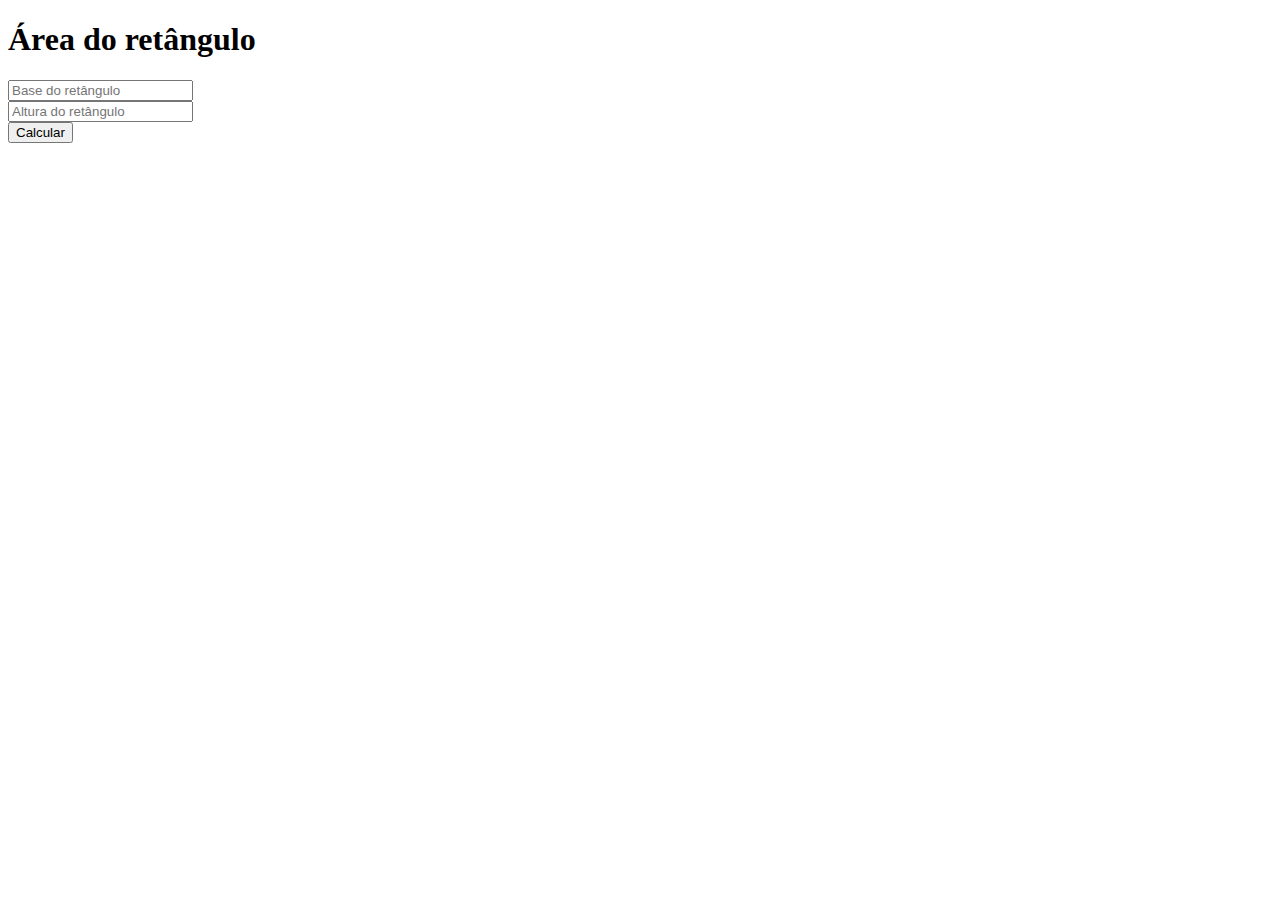
==== POO - Ex01/ex02/index.html @ 3d6f95e1 "POO" ====
<!DOCTYPE html>
<html lang="en">
<head>
    <meta charset="UTF-8">
    <meta name="viewport" content="width=device-width, initial-scale=1.0">
    <title>Document</title>
</head>
<body>
    <h1>Área do retângulo</h1>

    <input type="text" id="base" placeholder="Base do retângulo"> <br>
    <input type="text" id="altura" placeholder="Altura do retângulo"><br>
    <button onclick="mostrar()">Calcular</button>
    <h3 id="mostrar"></h3>

    <script src="script.js"></script>
</body>
</html>
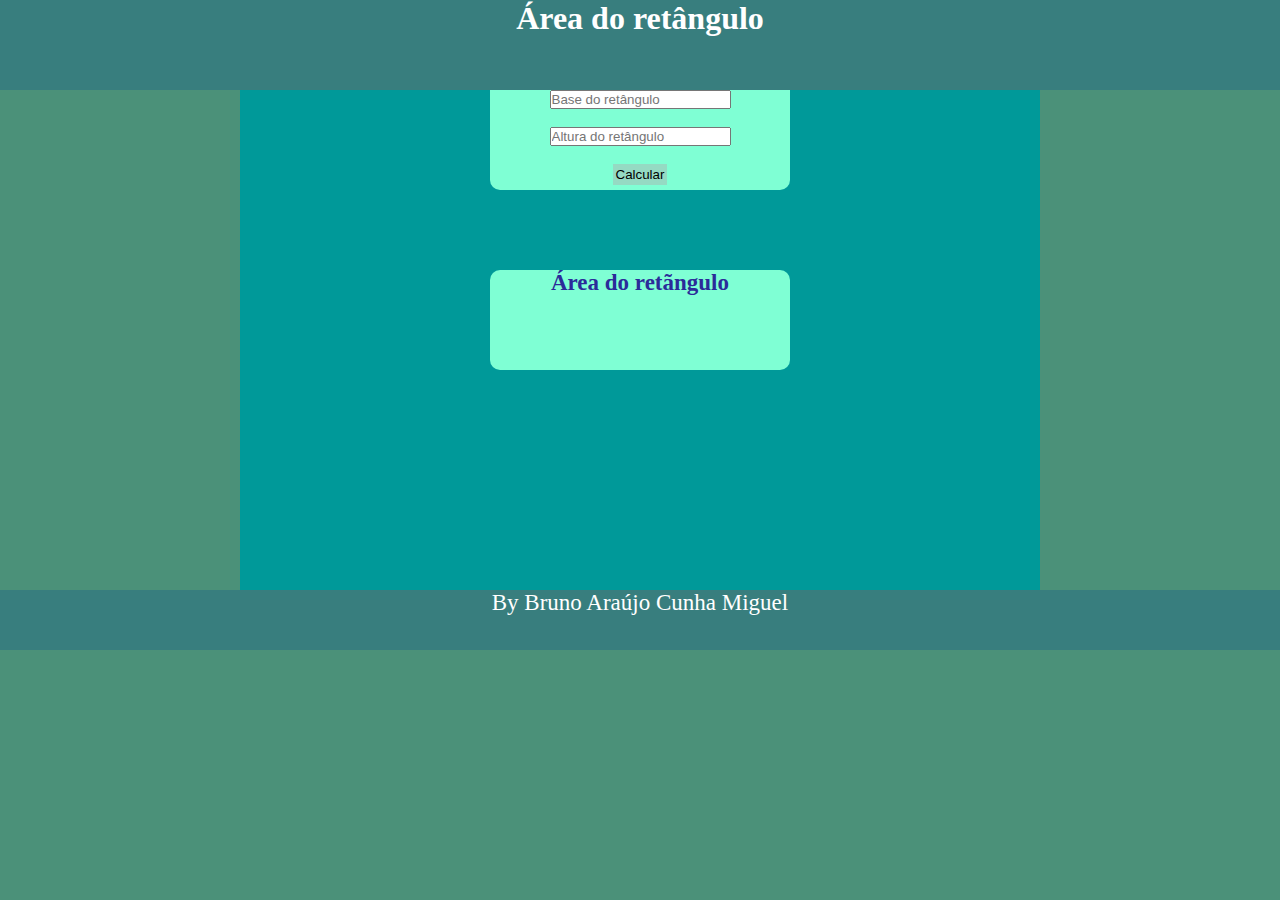
==== commit c041cd49: "POO - ret4" ====
--- a/POO - Ex01/ex02/index.html
+++ b/POO - Ex01/ex02/index.html
@@ -4,15 +4,27 @@
     <meta charset="UTF-8">
     <meta name="viewport" content="width=device-width, initial-scale=1.0">
     <title>Document</title>
+    <link rel="stylesheet" href="estilo/style.css">
 </head>
 <body>
-    <h1>Área do retângulo</h1>
-
-    <input type="text" id="base" placeholder="Base do retângulo"> <br>
-    <input type="text" id="altura" placeholder="Altura do retângulo"><br>
-    <button onclick="mostrar()">Calcular</button>
-    <h3 id="mostrar"></h3>
-
+    <header>
+        <h1>Área do retângulo</h1>
+    </header>
+    <main>
+        <section id="sec1">
+            <input type="text" id="base" placeholder="Base do retângulo"> <br>
+            <input type="text" id="altura" placeholder="Altura do retângulo"><br>
+            <button onclick="mostrar()">Calcular</button>
+        </section>
+        <p id="espaço"></p>
+        <section id="sec2">
+            <h1>Área do retãngulo</h1>
+            <h3 id="mostrar"></h3>
+        </section>
+    </main>
+    <footer>
+        <p>By Bruno Araújo Cunha Miguel</p>
+    </footer>
     <script src="script.js"></script>
 </body>
 </html>--- a/POO - Ex01/ex02/estilo/style.css
+++ b/POO - Ex01/ex02/estilo/style.css
@@ -0,0 +1,87 @@
+*{
+    margin: 0px;
+    padding: 0px;
+    box-sizing: 0px;
+}
+
+body{
+    background-color: rgb(75, 145, 121);
+}
+
+header{
+    background-color: rgb(56, 126, 126);
+    height: 90px;
+}
+
+header h1{
+    color: white;
+    text-align: center;
+}
+
+main{
+    background-color: rgb(0, 153, 153);
+    width: 800px;
+    margin: auto;
+    height: 500px;
+}
+
+span{
+    margin: 10px;
+}
+section#sec1{
+    margin: auto;
+    background-color: aquamarine;
+    width: 300px;
+    height: 100px;
+    border-radius: 0px 0px 10px 10px;
+}
+
+button{
+    background-color: rgb(149, 218, 195);
+    border: black;
+    display: block;
+    padding: 3px;
+    margin: auto;
+}
+
+button:hover{
+    background-color: rgb(31, 143, 134);
+    color: rgb(255, 255, 255);
+}
+section input{
+    display: block;
+    margin: auto;
+}
+
+p#espaço{
+    margin: 0px 0px 80px 0px;
+}
+
+section#sec2{
+    margin: auto;
+    background-color: aquamarine;
+    width: 300px;
+    height: 100px;
+    border-radius: 10px 10px 10px 10px;
+}
+section#sec2 h1{
+    text-align: center;
+    font-size: 23px;
+    color: rgb(43, 43, 153);
+}
+
+section#sec2 h3{
+    text-align: center;
+    color: rgb(141, 141, 141);
+}
+
+footer{
+    background-color: rgb(56, 126, 126);
+    height: 60px;
+}
+
+footer p{
+    text-align: center;
+    font-size: 23px;
+    color: white;
+}